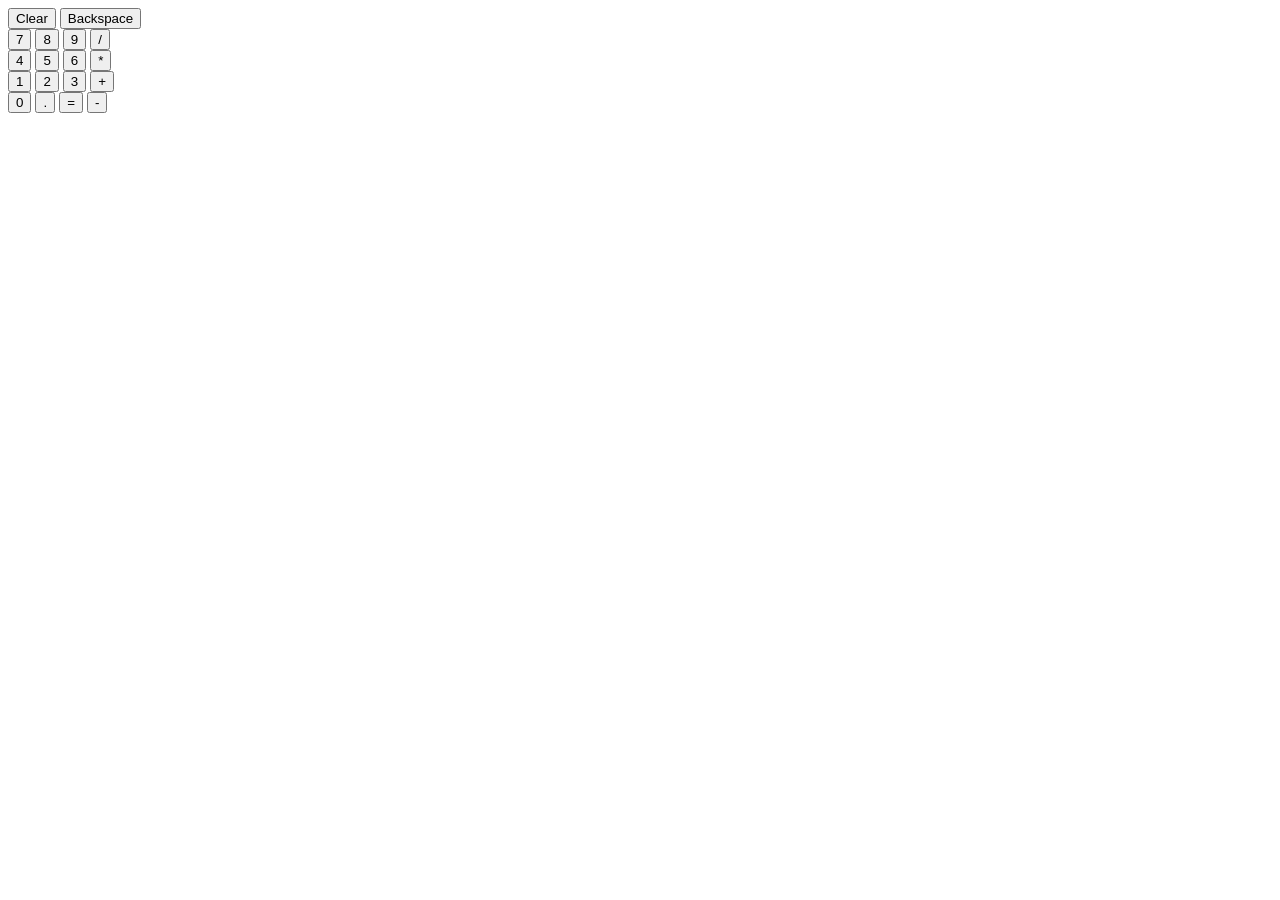
==== projects/calc/index.html @ b427a2da "Calculator" ====
<!DOCTYPE html>
<html lang="en">
    <head>
        <meta charset="UTF-8">
        <meta name="viewport" content="width=device-width, initial-scale=1.0">
        <script src="script.js" defer></script>
        <link rel="stylesheet" href="style.css">
        <title>Calculator</title>
    </head>
    <body>
        <div class="Calculator">
            <div class="display"></div>
            <div class="button">
                <button class="clear">Clear</button>
                <button class="backspace">Backspace</button><br>
                <button class="digits">7</button>
                <button class="digits">8</button>
                <button class="digits">9</button>
                <button class="operator">/</button><br>
                <button class="digits">4</button>
                <button class="digits">5</button>
                <button class="digits">6</button>
                <button class="operator">*</button><br>
                <button class="digits">1</button>
                <button class="digits">2</button>
                <button class="digits">3</button>
                <button class="operator">+</button><br>
                <button class="digits">0</button>
                <button class="decimal">.</button>
                <button class="equal">=</button>
                <button class="operator">-</button><br>
            </div>
        </div>
    </body>
</html>
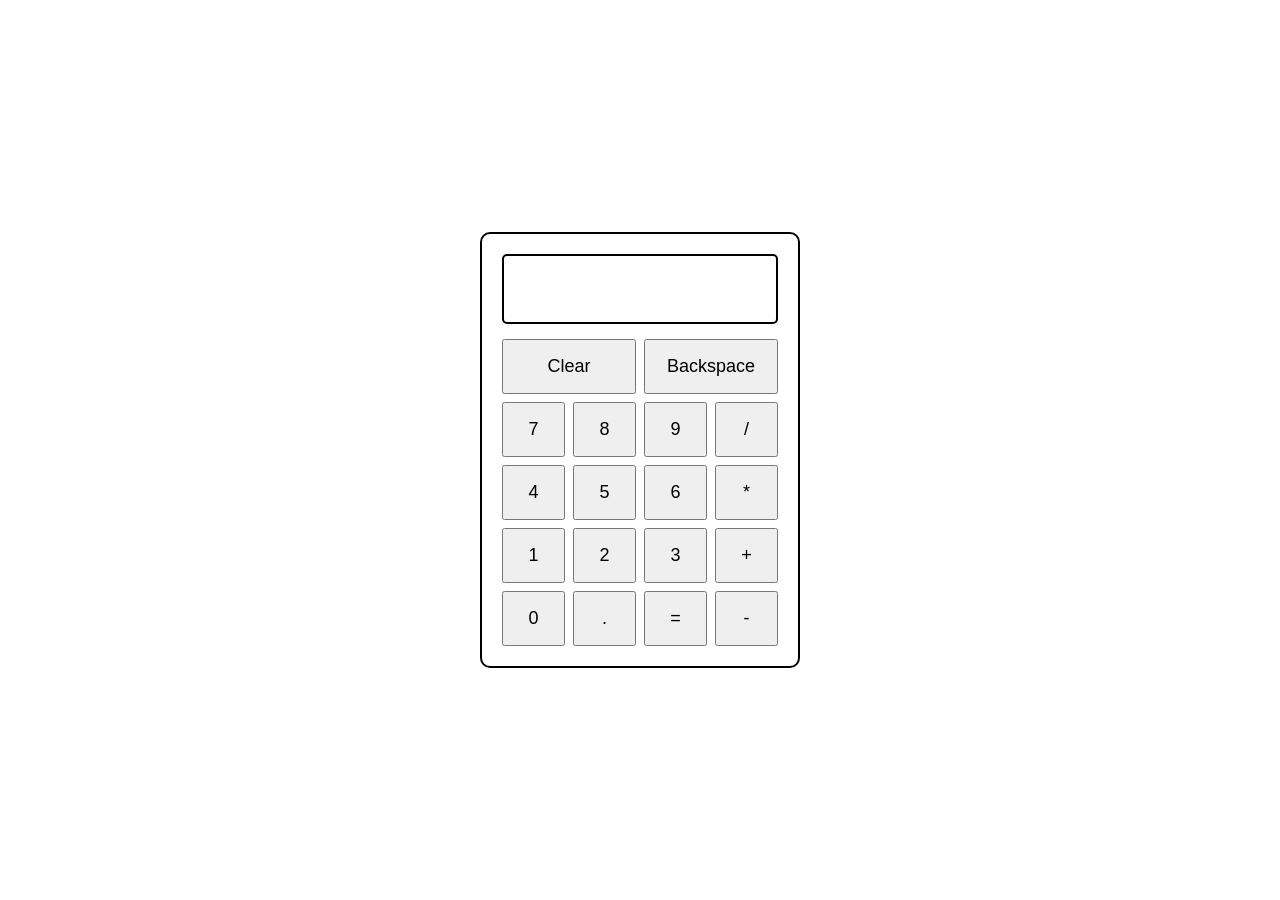
==== commit 48e704e1: "Some changes" ====
--- a/projects/calc/index.html
+++ b/projects/calc/index.html
@@ -8,27 +8,27 @@
         <title>Calculator</title>
     </head>
     <body>
-        <div class="Calculator">
+        <div class="calculator">
             <div class="display"></div>
-            <div class="button">
+            <div class="buttons">
                 <button class="clear">Clear</button>
-                <button class="backspace">Backspace</button><br>
+                <button class="backspace">Backspace</button>
                 <button class="digits">7</button>
                 <button class="digits">8</button>
                 <button class="digits">9</button>
-                <button class="operator">/</button><br>
+                <button class="operator">/</button>
                 <button class="digits">4</button>
                 <button class="digits">5</button>
                 <button class="digits">6</button>
-                <button class="operator">*</button><br>
+                <button class="operator">*</button>
                 <button class="digits">1</button>
                 <button class="digits">2</button>
                 <button class="digits">3</button>
-                <button class="operator">+</button><br>
+                <button class="operator">+</button>
                 <button class="digits">0</button>
                 <button class="decimal">.</button>
                 <button class="equal">=</button>
-                <button class="operator">-</button><br>
+                <button class="operator">-</button>
             </div>
         </div>
     </body>
--- a/projects/calc/style.css
+++ b/projects/calc/style.css
@@ -0,0 +1,61 @@
+* {
+    box-sizing: border-box;
+}
+
+body {
+    margin: 0;
+    min-height: 100vh;
+
+    display: flex;
+    justify-content: center;
+    align-items: center;
+
+    font-family: Arial, sans-serif;
+}
+
+.calculator {
+    width: 320px;
+    padding: 20px;
+
+    border: 2px solid black;
+    border-radius: 10px;
+}
+
+.display {
+    min-height: 70px;
+    margin-bottom: 15px;
+    padding: 15px;
+
+    display: flex;
+    justify-content: flex-end;
+    align-items: center;
+
+    border: 2px solid black;
+    border-radius: 5px;
+
+    font-size: 30px;
+
+    overflow: hidden;
+}
+
+.buttons {
+    display: grid;
+    grid-template-columns: repeat(4, 1fr);
+    gap: 8px;
+}
+
+button {
+    min-height: 55px;
+
+    font-size: 18px;
+
+    cursor: pointer;
+}
+
+.clear {
+    grid-column: span 2;
+}
+
+.backspace {
+    grid-column: span 2;
+}
